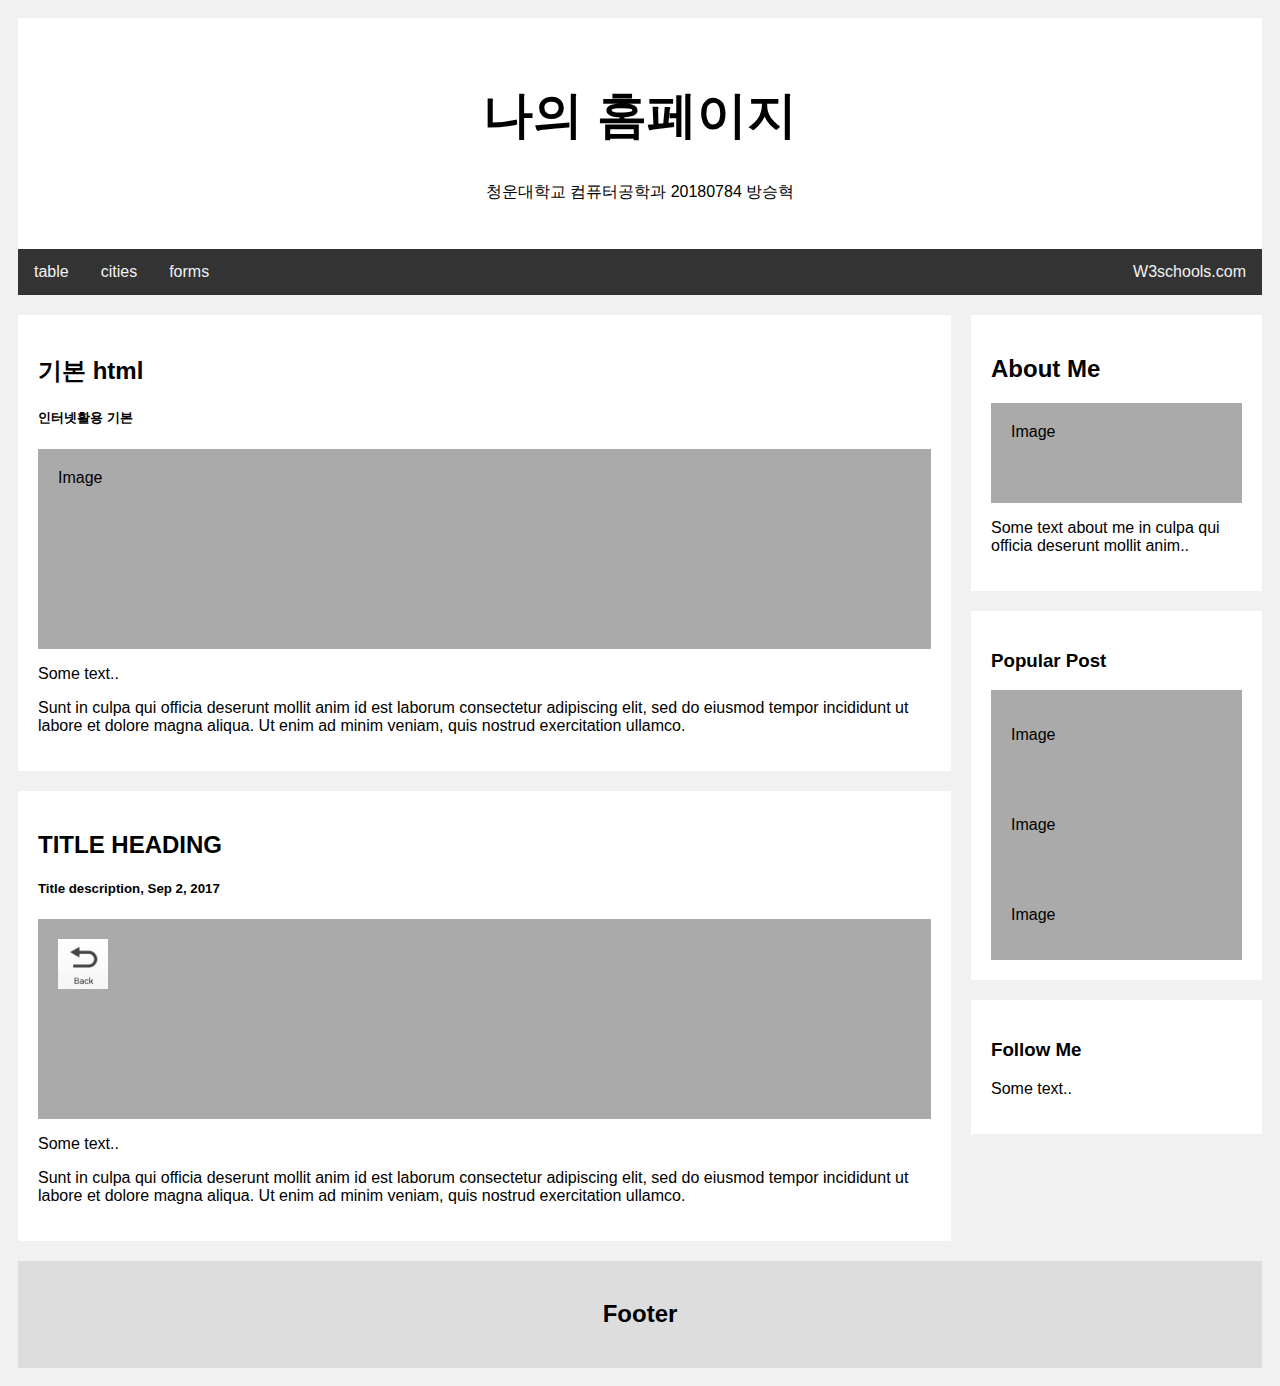
==== index.html @ 02062536 "12weeeks" ====
<!DOCTYPE html>
<html>
<head>
<style>
* {
  box-sizing: border-box;
}

body {
  font-family: Arial;
  padding: 10px;
  background: #f1f1f1;
}

/* Header/Blog Title */
.header {
  padding: 30px;
  text-align: center;
  background: white;
}

.header h1 {
  font-size: 50px;
}

/* Style the top navigation bar */
.topnav {
  overflow: hidden;
  background-color: #333;
}

/* Style the topnav links */
.topnav a {
  float: left;
  display: block;
  color: #f2f2f2;
  text-align: center;
  padding: 14px 16px;
  text-decoration: none;
}

/* Change color on hover */
.topnav a:hover {
  background-color: #ddd;
  color: black;
}

/* Create two unequal columns that floats next to each other */
/* Left column */
.leftcolumn {   
  float: left;
  width: 75%;
}

/* Right column */
.rightcolumn {
  float: left;
  width: 25%;
  background-color: #f1f1f1;
  padding-left: 20px;
}

/* Fake image */
.fakeimg {
  background-color: #aaa;
  width: 100%;
  padding: 20px;
}

/* Add a card effect for articles */
.card {
  background-color: white;
  padding: 20px;
  margin-top: 20px;
}

/* Clear floats after the columns */
.row:after {
  content: "";
  display: table;
  clear: both;
}

/* Footer */
.footer {
  padding: 20px;
  text-align: center;
  background: #ddd;
  margin-top: 20px;
}

/* Responsive layout - when the screen is less than 800px wide, make the two columns stack on top of each other instead of next to each other */
@media screen and (max-width: 800px) {
  .leftcolumn, .rightcolumn {   
    width: 100%;
    padding: 0;
  }
}

/* Responsive layout - when the screen is less than 400px wide, make the navigation links stack on top of each other instead of next to each other */
@media screen and (max-width: 400px) {
  .topnav a {
    float: none;
    width: 100%;
  }
}
</style>
</head>
<body>

<div class="header">
  <h1>나의 홈페이지</h1>
  <p>청운대학교 컴퓨터공학과 20180784 방승혁</p>
</div>

<div class="topnav">
  <a href="./html/table.html">table</a>
  <a href="./html/cities.html">cities</a>
  <a href="./html/forms.html">forms</a>
  <a href="https://www.w3schools.com/default.asp" style="float:right">W3schools.com</a>
</div>

<div class="row">
  <div class="leftcolumn">
    <div class="card">
      <h2>기본 html</h2>
      <h5>인터넷활용 기본</h5>
      <div class="fakeimg" style="height:200px;">Image</div>
      <p>Some text..</p>
      <p>Sunt in culpa qui officia deserunt mollit anim id est laborum consectetur adipiscing elit, sed do eiusmod tempor incididunt ut labore et dolore magna aliqua. Ut enim ad minim veniam, quis nostrud exercitation ullamco.</p>
    </div>
    <div class="card">
      <h2>TITLE HEADING</h2>
      <h5>Title description, Sep 2, 2017</h5>
      <div class="fakeimg" style="height:200px;"><img src="../image/back.jpg" alt="back" style="width:50px;height:50px;"></div>
      <p>Some text..</p>
      <p>Sunt in culpa qui officia deserunt mollit anim id est laborum consectetur adipiscing elit, sed do eiusmod tempor incididunt ut labore et dolore magna aliqua. Ut enim ad minim veniam, quis nostrud exercitation ullamco.</p>
    </div>
  </div>
  <div class="rightcolumn">
    <div class="card">
      <h2>About Me</h2>
      <div class="fakeimg" style="height:100px;">Image</div>
      <p>Some text about me in culpa qui officia deserunt mollit anim..</p>
    </div>
    <div class="card">
      <h3>Popular Post</h3>
      <div class="fakeimg"><p>Image</p></div>
      <div class="fakeimg"><p>Image</p></div>
      <div class="fakeimg"><p>Image</p></div>
    </div>
    <div class="card">
      <h3>Follow Me</h3>
      <p>Some text..</p>
    </div>
  </div>
</div>

<div class="footer">
  <h2>Footer</h2>
</div>

</body>
</html>
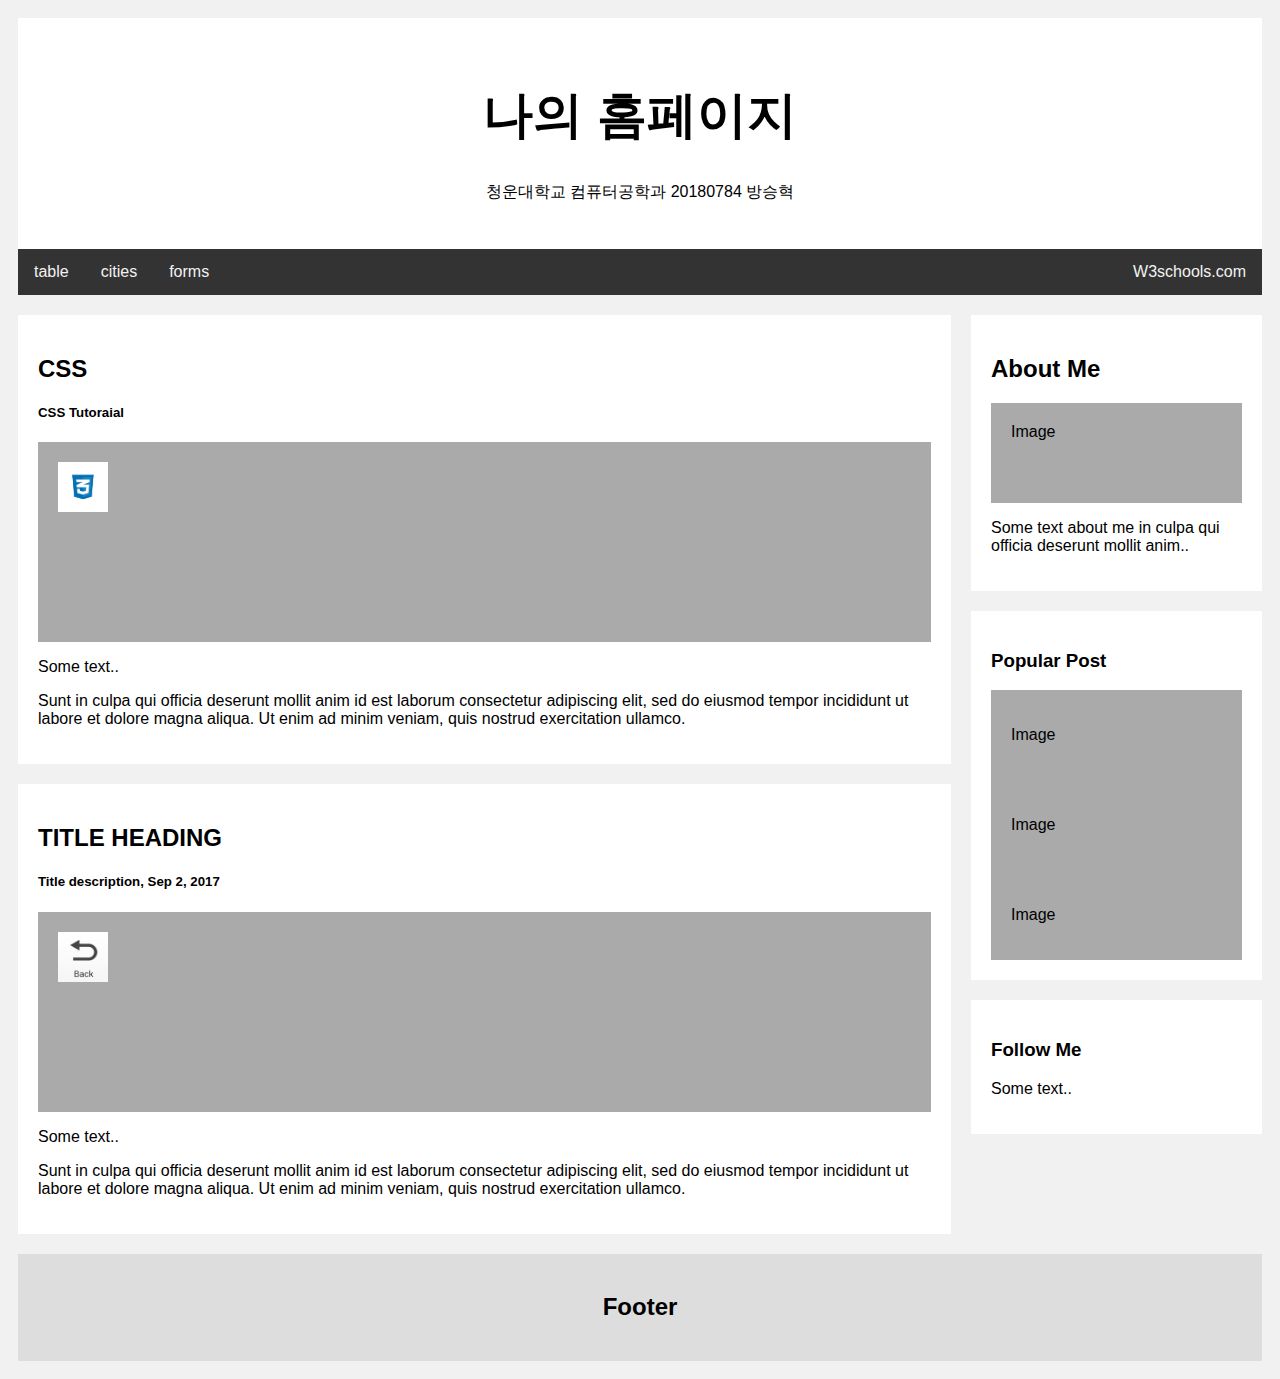
==== commit 242b50eb: "CSS 추가" ====
--- a/index.html
+++ b/index.html
@@ -123,9 +123,9 @@
 <div class="row">
   <div class="leftcolumn">
     <div class="card">
-      <h2>기본 html</h2>
-      <h5>인터넷활용 기본</h5>
-      <div class="fakeimg" style="height:200px;">Image</div>
+      <h2>CSS</h2>
+      <h5>CSS Tutoraial</h5>
+      <div class="fakeimg" style="height:200px;"><img src="../image/CSS.png" alt="CSS" style="width:50px;height:50px;"></div>
       <p>Some text..</p>
       <p>Sunt in culpa qui officia deserunt mollit anim id est laborum consectetur adipiscing elit, sed do eiusmod tempor incididunt ut labore et dolore magna aliqua. Ut enim ad minim veniam, quis nostrud exercitation ullamco.</p>
     </div>
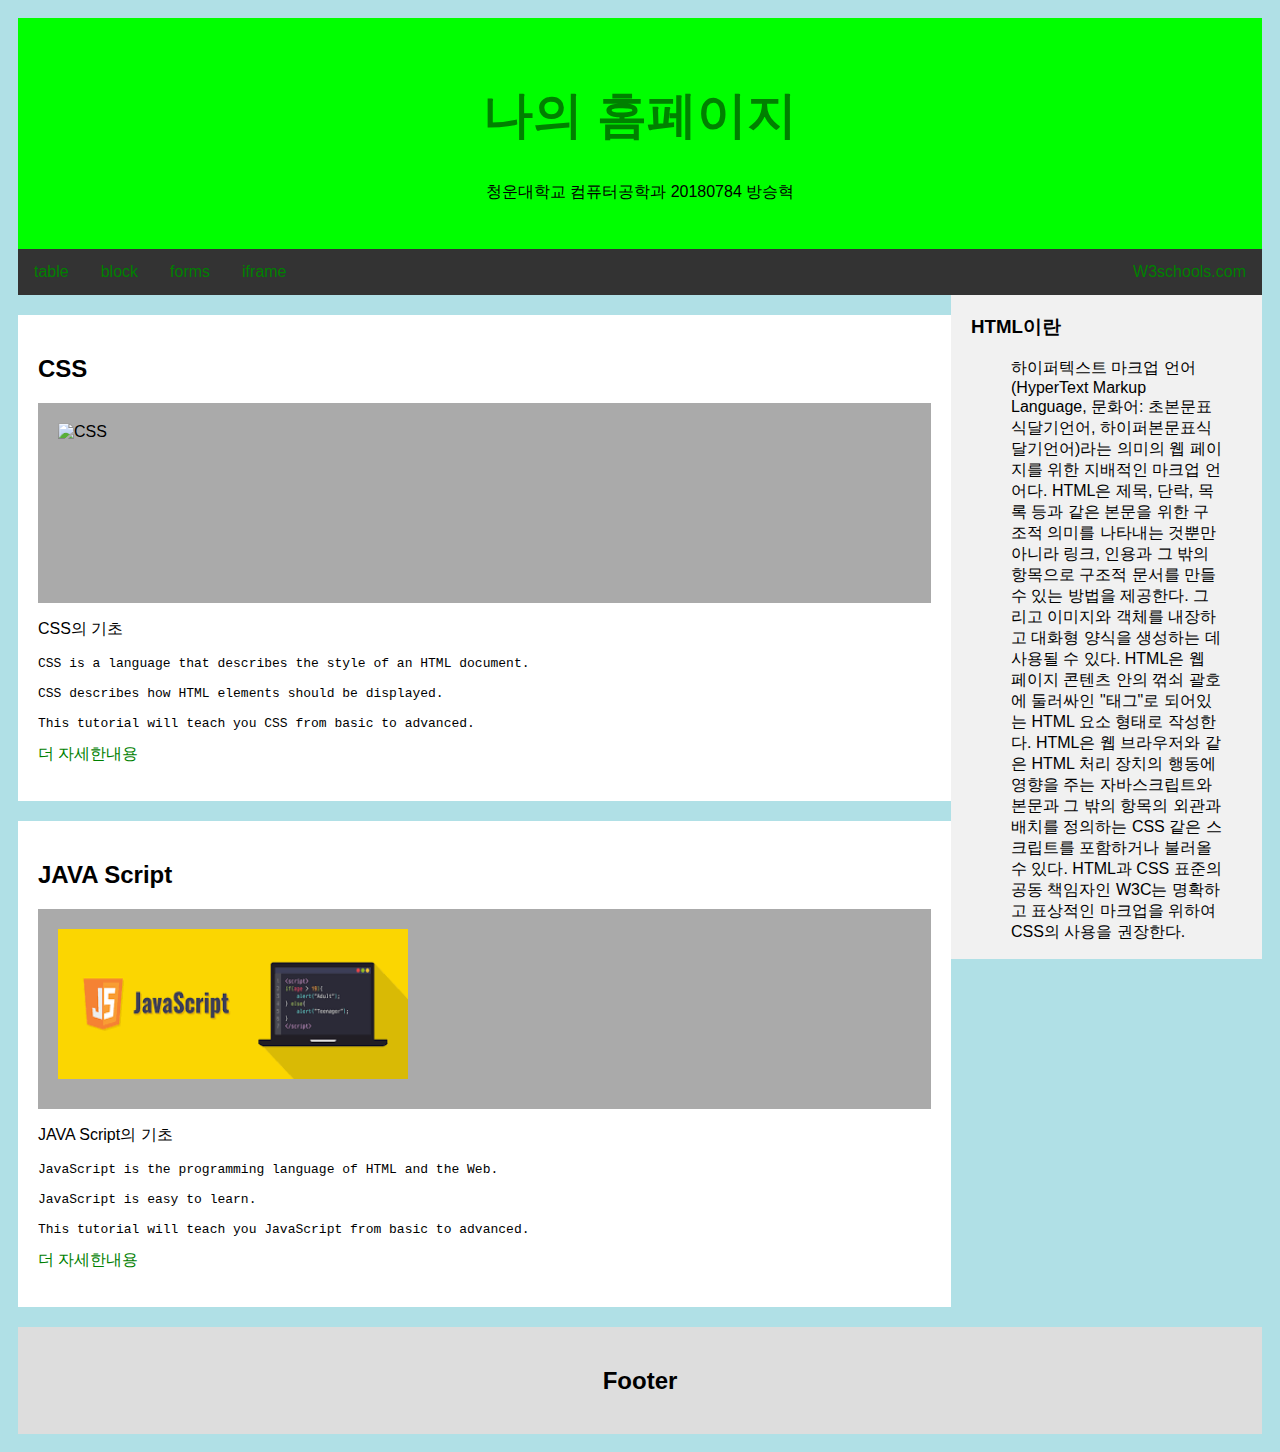
==== commit b2b1ee38: "06-11 09:02 changed" ====
--- a/index.html
+++ b/index.html
@@ -9,14 +9,15 @@
 body {
   font-family: Arial;
   padding: 10px;
-  background: #f1f1f1;
+  background: #f0f0f0;
+  background-color: powderblue;
 }
 
 /* Header/Blog Title */
 .header {
   padding: 30px;
   text-align: center;
-  background: white;
+  background: #00ff00;
 }
 
 .header h1 {
@@ -104,19 +105,44 @@
     width: 100%;
   }
 }
+a:link {
+  color: green; 
+  background-color: transparent; 
+  text-decoration: none;
+}
+
+a:visited {
+  color: yellow;
+  background-color: transparent;
+  text-decoration: none;
+}
+
+a:hover {
+  color: powderblue;
+  background-color: transparent;
+  text-decoration: underline;
+}
+
+a:active {
+  color: white;
+  background-color: transparent;
+  text-decoration: underline;
+}
 </style>
+
 </head>
 <body>
 
 <div class="header">
-  <h1>나의 홈페이지</h1>
+  <h1><a href="./index.html">나의 홈페이지</h1></a>
   <p>청운대학교 컴퓨터공학과 20180784 방승혁</p>
 </div>
 
 <div class="topnav">
   <a href="./html/table.html">table</a>
-  <a href="./html/cities.html">cities</a>
+  <a href="./html/block.html">block</a>
   <a href="./html/forms.html">forms</a>
+  <a href="./html/iframe.html">iframe</a>
   <a href="https://www.w3schools.com/default.asp" style="float:right">W3schools.com</a>
 </div>
 
@@ -124,34 +150,35 @@
   <div class="leftcolumn">
     <div class="card">
       <h2>CSS</h2>
-      <h5>CSS Tutoraial</h5>
-      <div class="fakeimg" style="height:200px;"><img src="../image/CSS.png" alt="CSS" style="width:50px;height:50px;"></div>
-      <p>Some text..</p>
-      <p>Sunt in culpa qui officia deserunt mollit anim id est laborum consectetur adipiscing elit, sed do eiusmod tempor incididunt ut labore et dolore magna aliqua. Ut enim ad minim veniam, quis nostrud exercitation ullamco.</p>
+      <div class="fakeimg" style="height:200px;"><img src="./image/css.png" alt="CSS" style="width:150px;height:150px;"></div>
+
+      <p>CSS의 기초</p>
+      <p><pre>CSS is a language that describes the style of an HTML document.
+
+CSS describes how HTML elements should be displayed.
+
+This tutorial will teach you CSS from basic to advanced.</pre>
+<a href="https://www.w3schools.com/html/html_css.asp">더 자세한내용</a></p>
     </div>
     <div class="card">
-      <h2>TITLE HEADING</h2>
-      <h5>Title description, Sep 2, 2017</h5>
-      <div class="fakeimg" style="height:200px;"><img src="../image/back.jpg" alt="back" style="width:50px;height:50px;"></div>
-      <p>Some text..</p>
-      <p>Sunt in culpa qui officia deserunt mollit anim id est laborum consectetur adipiscing elit, sed do eiusmod tempor incididunt ut labore et dolore magna aliqua. Ut enim ad minim veniam, quis nostrud exercitation ullamco.</p>
+      <h2>JAVA Script</h2>
+      <div class="fakeimg" style="height:200px;">
+        <img src="./image/javascript.png" alt="JAVAScript" style="width:350px;height:150px;">
+        </div>
+      <p>JAVA Script의 기초</p>
+      <p><pre>JavaScript is the programming language of HTML and the Web.
+
+JavaScript is easy to learn.
+
+This tutorial will teach you JavaScript from basic to advanced.</pre>
+<a href="https://www.w3schools.com/html/html_css.asp">더 자세한내용</a></p>
     </div>
   </div>
   <div class="rightcolumn">
-    <div class="card">
-      <h2>About Me</h2>
-      <div class="fakeimg" style="height:100px;">Image</div>
-      <p>Some text about me in culpa qui officia deserunt mollit anim..</p>
-    </div>
-    <div class="card">
-      <h3>Popular Post</h3>
-      <div class="fakeimg"><p>Image</p></div>
-      <div class="fakeimg"><p>Image</p></div>
-      <div class="fakeimg"><p>Image</p></div>
-    </div>
-    <div class="card">
-      <h3>Follow Me</h3>
-      <p>Some text..</p>
+    
+      <h3>HTML이란</h3>
+      <blockquote cite="https://ko.wikipedia.org/wiki/HTML">하이퍼텍스트 마크업 언어(HyperText Markup Language, 문화어: 초본문표식달기언어, 하이퍼본문표식달기언어)라는 의미의 웹 페이지를 위한 지배적인 마크업 언어다. HTML은 제목, 단락, 목록 등과 같은 본문을 위한 구조적 의미를 나타내는 것뿐만 아니라 링크, 인용과 그 밖의 항목으로 구조적 문서를 만들 수 있는 방법을 제공한다. 그리고 이미지와 객체를 내장하고 대화형 양식을 생성하는 데 사용될 수 있다. HTML은 웹 페이지 콘텐츠 안의 꺾쇠 괄호에 둘러싸인 "태그"로 되어있는 HTML 요소 형태로 작성한다. HTML은 웹 브라우저와 같은 HTML 처리 장치의 행동에 영향을 주는 자바스크립트와 본문과 그 밖의 항목의 외관과 배치를 정의하는 CSS 같은 스크립트를 포함하거나 불러올 수 있다. HTML과 CSS 표준의 공동 책임자인 W3C는 명확하고 표상적인 마크업을 위하여 CSS의 사용을 권장한다.
+      </blockquote>
     </div>
   </div>
 </div>
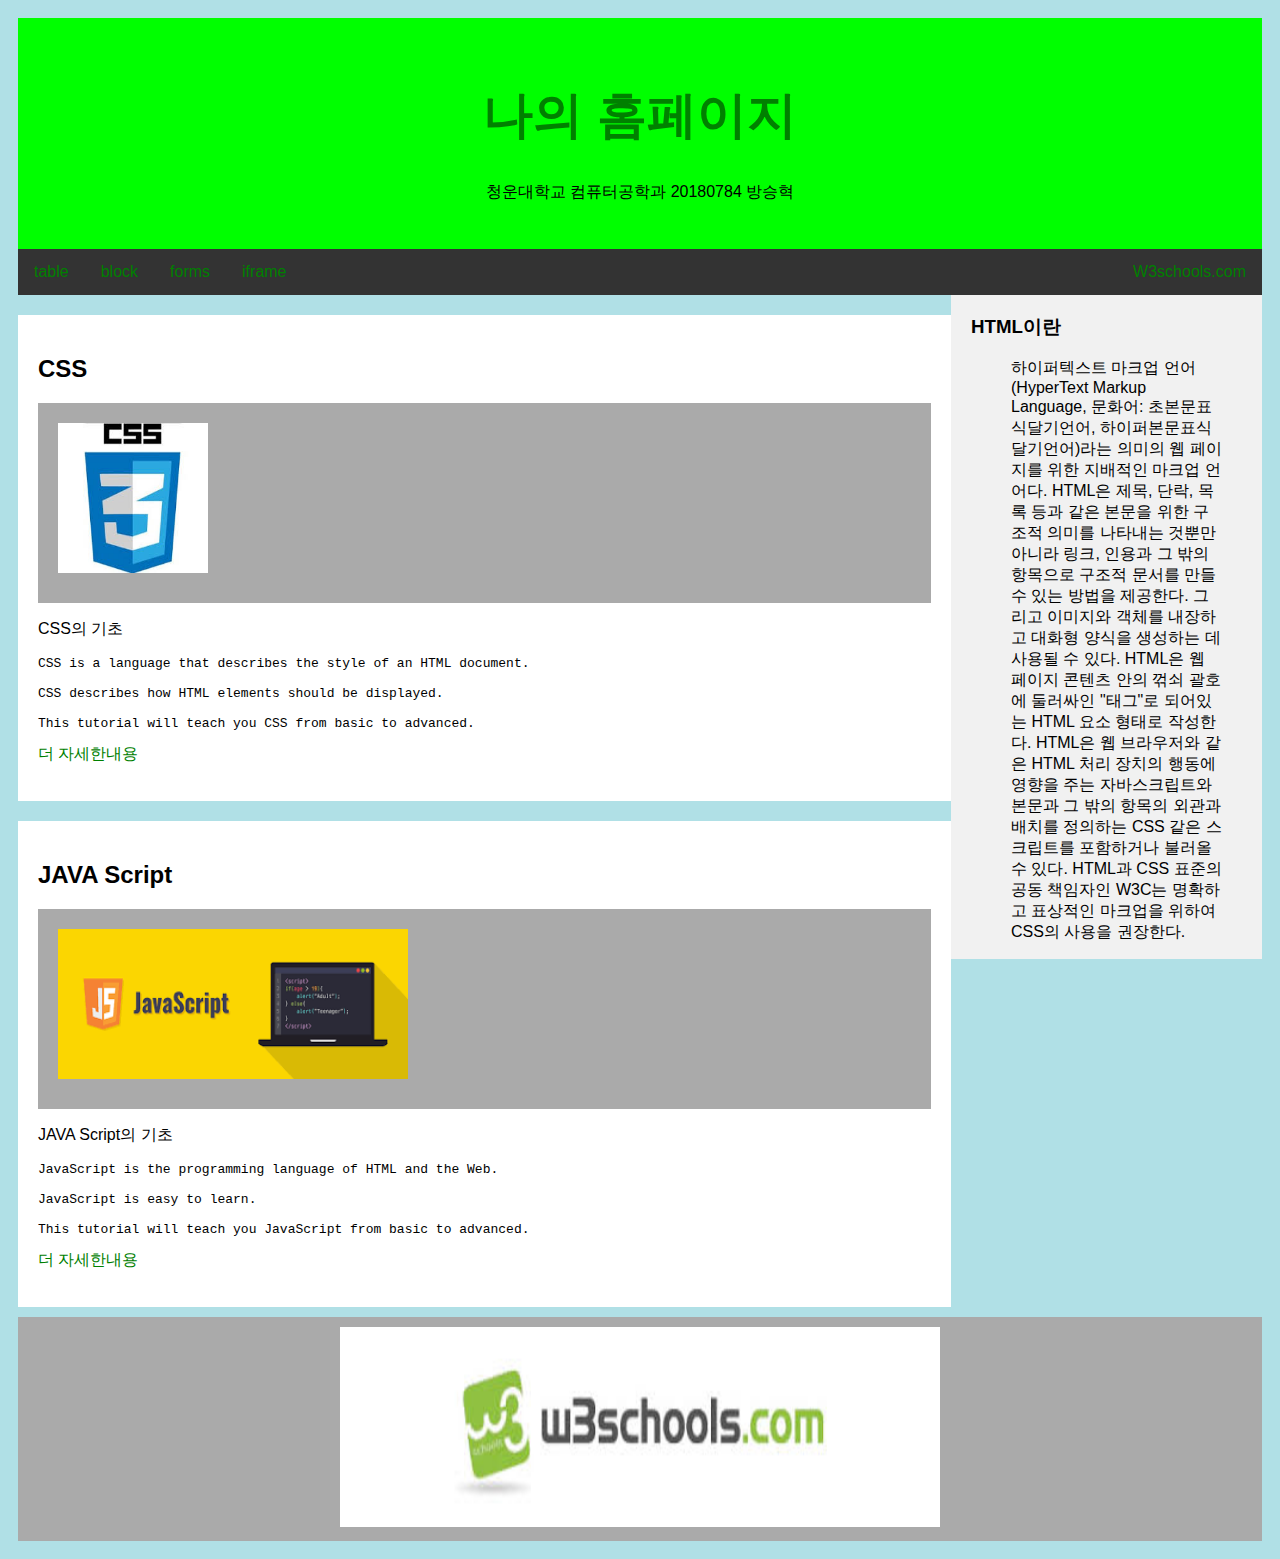
==== commit 54beb29a: "css image(remake)" ====
--- a/index.html
+++ b/index.html
@@ -84,10 +84,10 @@
 
 /* Footer */
 .footer {
-  padding: 20px;
+  padding: 10px;
   text-align: center;
-  background: #ddd;
-  margin-top: 20px;
+  background: #aaa;
+  margin-top: 10px;
 }
 
 /* Responsive layout - when the screen is less than 800px wide, make the two columns stack on top of each other instead of next to each other */
@@ -150,7 +150,7 @@
   <div class="leftcolumn">
     <div class="card">
       <h2>CSS</h2>
-      <div class="fakeimg" style="height:200px;"><img src="./image/css.png" alt="CSS" style="width:150px;height:150px;"></div>
+      <div class="fakeimg" style="height:200px;"><img src="./image/CSS.jfif" alt="CSS" style="width:150px;height:150px;"></div>
 
       <p>CSS의 기초</p>
       <p><pre>CSS is a language that describes the style of an HTML document.
@@ -171,7 +171,7 @@
 JavaScript is easy to learn.
 
 This tutorial will teach you JavaScript from basic to advanced.</pre>
-<a href="https://www.w3schools.com/html/html_css.asp">더 자세한내용</a></p>
+<a href="https://www.w3schools.com/js/default.asp">더 자세한내용</a></p>
     </div>
   </div>
   <div class="rightcolumn">
@@ -184,7 +184,7 @@
 </div>
 
 <div class="footer">
-  <h2>Footer</h2>
+  <a href="./index.html"></h1><img src="./image/w3school.jfif" alt="w3school" style="width:600px;height:200px;"></a>
 </div>
 
 </body>
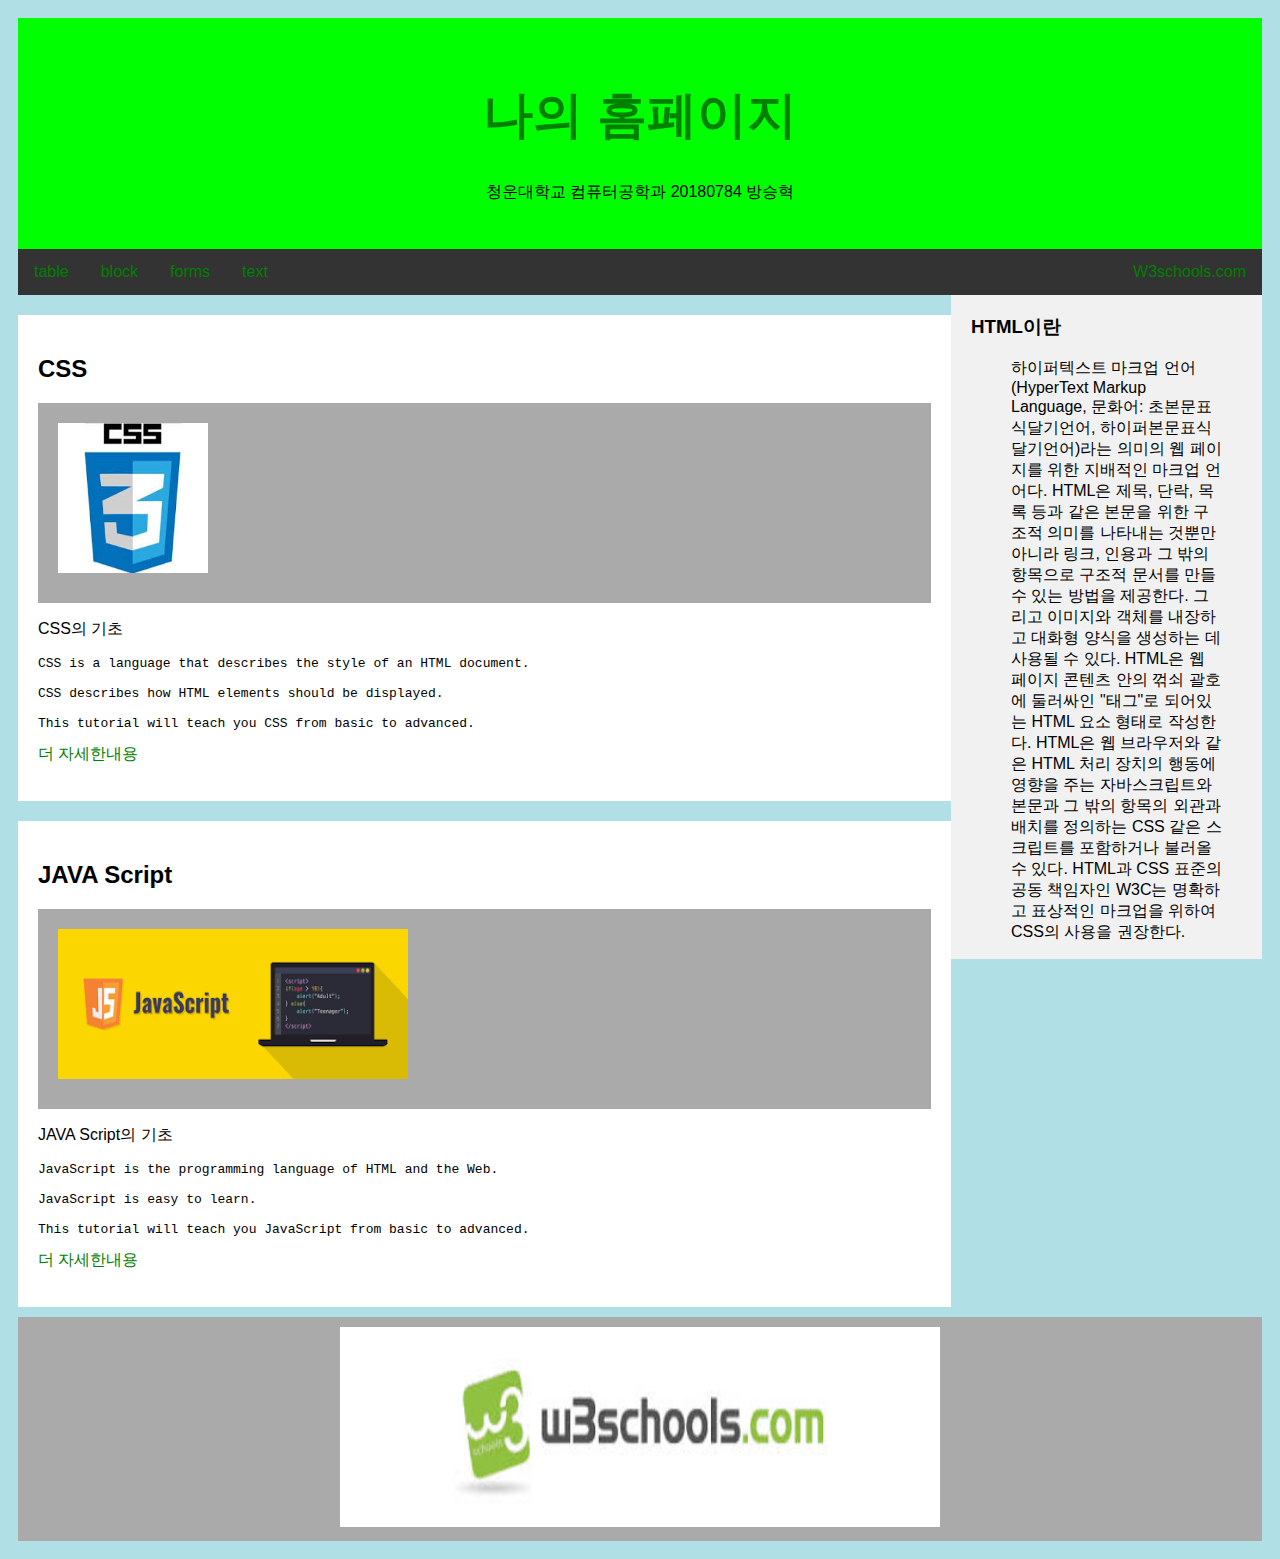
==== commit 00c08e45: "iframe change text" ====
--- a/index.html
+++ b/index.html
@@ -1,134 +1,7 @@
 <!DOCTYPE html>
 <html>
 <head>
-<style>
-* {
-  box-sizing: border-box;
-}
-
-body {
-  font-family: Arial;
-  padding: 10px;
-  background: #f0f0f0;
-  background-color: powderblue;
-}
-
-/* Header/Blog Title */
-.header {
-  padding: 30px;
-  text-align: center;
-  background: #00ff00;
-}
-
-.header h1 {
-  font-size: 50px;
-}
-
-/* Style the top navigation bar */
-.topnav {
-  overflow: hidden;
-  background-color: #333;
-}
-
-/* Style the topnav links */
-.topnav a {
-  float: left;
-  display: block;
-  color: #f2f2f2;
-  text-align: center;
-  padding: 14px 16px;
-  text-decoration: none;
-}
-
-/* Change color on hover */
-.topnav a:hover {
-  background-color: #ddd;
-  color: black;
-}
-
-/* Create two unequal columns that floats next to each other */
-/* Left column */
-.leftcolumn {   
-  float: left;
-  width: 75%;
-}
-
-/* Right column */
-.rightcolumn {
-  float: left;
-  width: 25%;
-  background-color: #f1f1f1;
-  padding-left: 20px;
-}
-
-/* Fake image */
-.fakeimg {
-  background-color: #aaa;
-  width: 100%;
-  padding: 20px;
-}
-
-/* Add a card effect for articles */
-.card {
-  background-color: white;
-  padding: 20px;
-  margin-top: 20px;
-}
-
-/* Clear floats after the columns */
-.row:after {
-  content: "";
-  display: table;
-  clear: both;
-}
-
-/* Footer */
-.footer {
-  padding: 10px;
-  text-align: center;
-  background: #aaa;
-  margin-top: 10px;
-}
-
-/* Responsive layout - when the screen is less than 800px wide, make the two columns stack on top of each other instead of next to each other */
-@media screen and (max-width: 800px) {
-  .leftcolumn, .rightcolumn {   
-    width: 100%;
-    padding: 0;
-  }
-}
-
-/* Responsive layout - when the screen is less than 400px wide, make the navigation links stack on top of each other instead of next to each other */
-@media screen and (max-width: 400px) {
-  .topnav a {
-    float: none;
-    width: 100%;
-  }
-}
-a:link {
-  color: green; 
-  background-color: transparent; 
-  text-decoration: none;
-}
-
-a:visited {
-  color: yellow;
-  background-color: transparent;
-  text-decoration: none;
-}
-
-a:hover {
-  color: powderblue;
-  background-color: transparent;
-  text-decoration: underline;
-}
-
-a:active {
-  color: white;
-  background-color: transparent;
-  text-decoration: underline;
-}
-</style>
+<link rel="stylesheet" href="./css/index-style.css">
 
 </head>
 <body>
@@ -142,7 +15,7 @@
   <a href="./html/table.html">table</a>
   <a href="./html/block.html">block</a>
   <a href="./html/forms.html">forms</a>
-  <a href="./html/iframe.html">iframe</a>
+  <a href="./html/text.html">text</a>
   <a href="https://www.w3schools.com/default.asp" style="float:right">W3schools.com</a>
 </div>
 
--- a/css/index-style.css
+++ b/css/index-style.css
@@ -0,0 +1,126 @@
+* {
+  box-sizing: border-box;
+}
+
+body {
+  font-family: Arial;
+  padding: 10px;
+  background: #f0f0f0;
+  background-color: powderblue;
+}
+
+/* Header/Blog Title */
+.header {
+  padding: 30px;
+  text-align: center;
+  background: #00ff00;
+}
+
+.header h1 {
+  font-size: 50px;
+}
+
+/* Style the top navigation bar */
+.topnav {
+  overflow: hidden;
+  background-color: #333;
+}
+
+/* Style the topnav links */
+.topnav a {
+  float: left;
+  display: block;
+  color: #f2f2f2;
+  text-align: center;
+  padding: 14px 16px;
+  text-decoration: none;
+}
+
+/* Change color on hover */
+.topnav a:hover {
+  background-color: #ddd;
+  color: black;
+}
+
+/* Create two unequal columns that floats next to each other */
+/* Left column */
+.leftcolumn {   
+  float: left;
+  width: 75%;
+}
+
+/* Right column */
+.rightcolumn {
+  float: left;
+  width: 25%;
+  background-color: #f1f1f1;
+  padding-left: 20px;
+}
+
+/* Fake image */
+.fakeimg {
+  background-color: #aaa;
+  width: 100%;
+  padding: 20px;
+}
+
+/* Add a card effect for articles */
+.card {
+  background-color: white;
+  padding: 20px;
+  margin-top: 20px;
+}
+
+/* Clear floats after the columns */
+.row:after {
+  content: "";
+  display: table;
+  clear: both;
+}
+
+/* Footer */
+.footer {
+  padding: 10px;
+  text-align: center;
+  background: #aaa;
+  margin-top: 10px;
+}
+
+/* Responsive layout - when the screen is less than 800px wide, make the two columns stack on top of each other instead of next to each other */
+@media screen and (max-width: 800px) {
+  .leftcolumn, .rightcolumn {   
+    width: 100%;
+    padding: 0;
+  }
+}
+
+/* Responsive layout - when the screen is less than 400px wide, make the navigation links stack on top of each other instead of next to each other */
+@media screen and (max-width: 400px) {
+  .topnav a {
+    float: none;
+    width: 100%;
+  }
+}
+a:link {
+  color: green; 
+  background-color: transparent; 
+  text-decoration: none;
+}
+
+a:visited {
+  color: yellow;
+  background-color: transparent;
+  text-decoration: none;
+}
+
+a:hover {
+  color: powderblue;
+  background-color: transparent;
+  text-decoration: underline;
+}
+
+a:active {
+  color: white;
+  background-color: transparent;
+  text-decoration: underline;
+}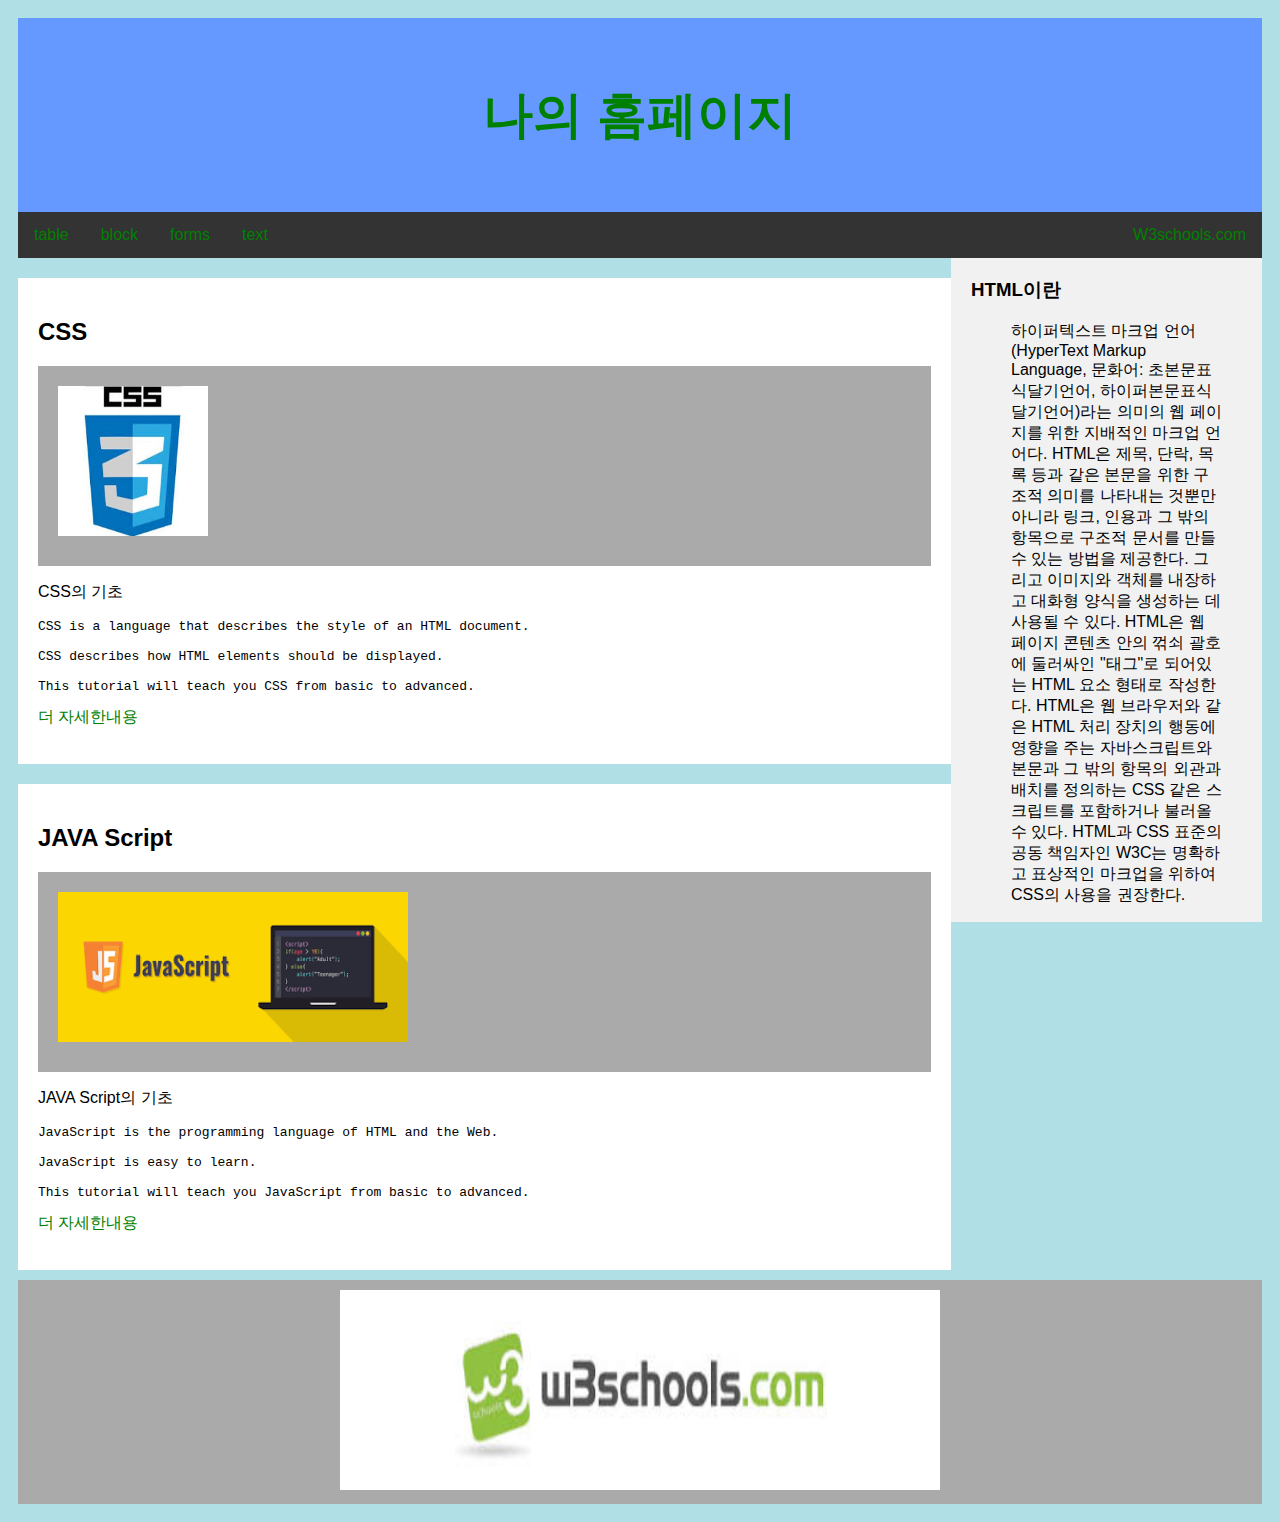
==== commit f3ac05b8: "Update index.html" ====
--- a/index.html
+++ b/index.html
@@ -8,7 +8,6 @@
 
 <div class="header">
   <h1><a href="./index.html">나의 홈페이지</h1></a>
-  <p>청운대학교 컴퓨터공학과 20180784 방승혁</p>
 </div>
 
 <div class="topnav">
@@ -57,7 +56,7 @@
 </div>
 
 <div class="footer">
-  <a href="./index.html"></h1><img src="./image/w3school.jfif" alt="w3school" style="width:600px;height:200px;"></a>
+  <a href="https://www.w3schools.com/"></h1><img src="./image/w3school.jfif" alt="w3school" style="width:600px;height:200px;"></a>
 </div>
 
 </body>
--- a/css/index-style.css
+++ b/css/index-style.css
@@ -13,7 +13,7 @@
 .header {
   padding: 30px;
   text-align: center;
-  background: #00ff00;
+  background-color: #6699ff;
 }
 
 .header h1 {
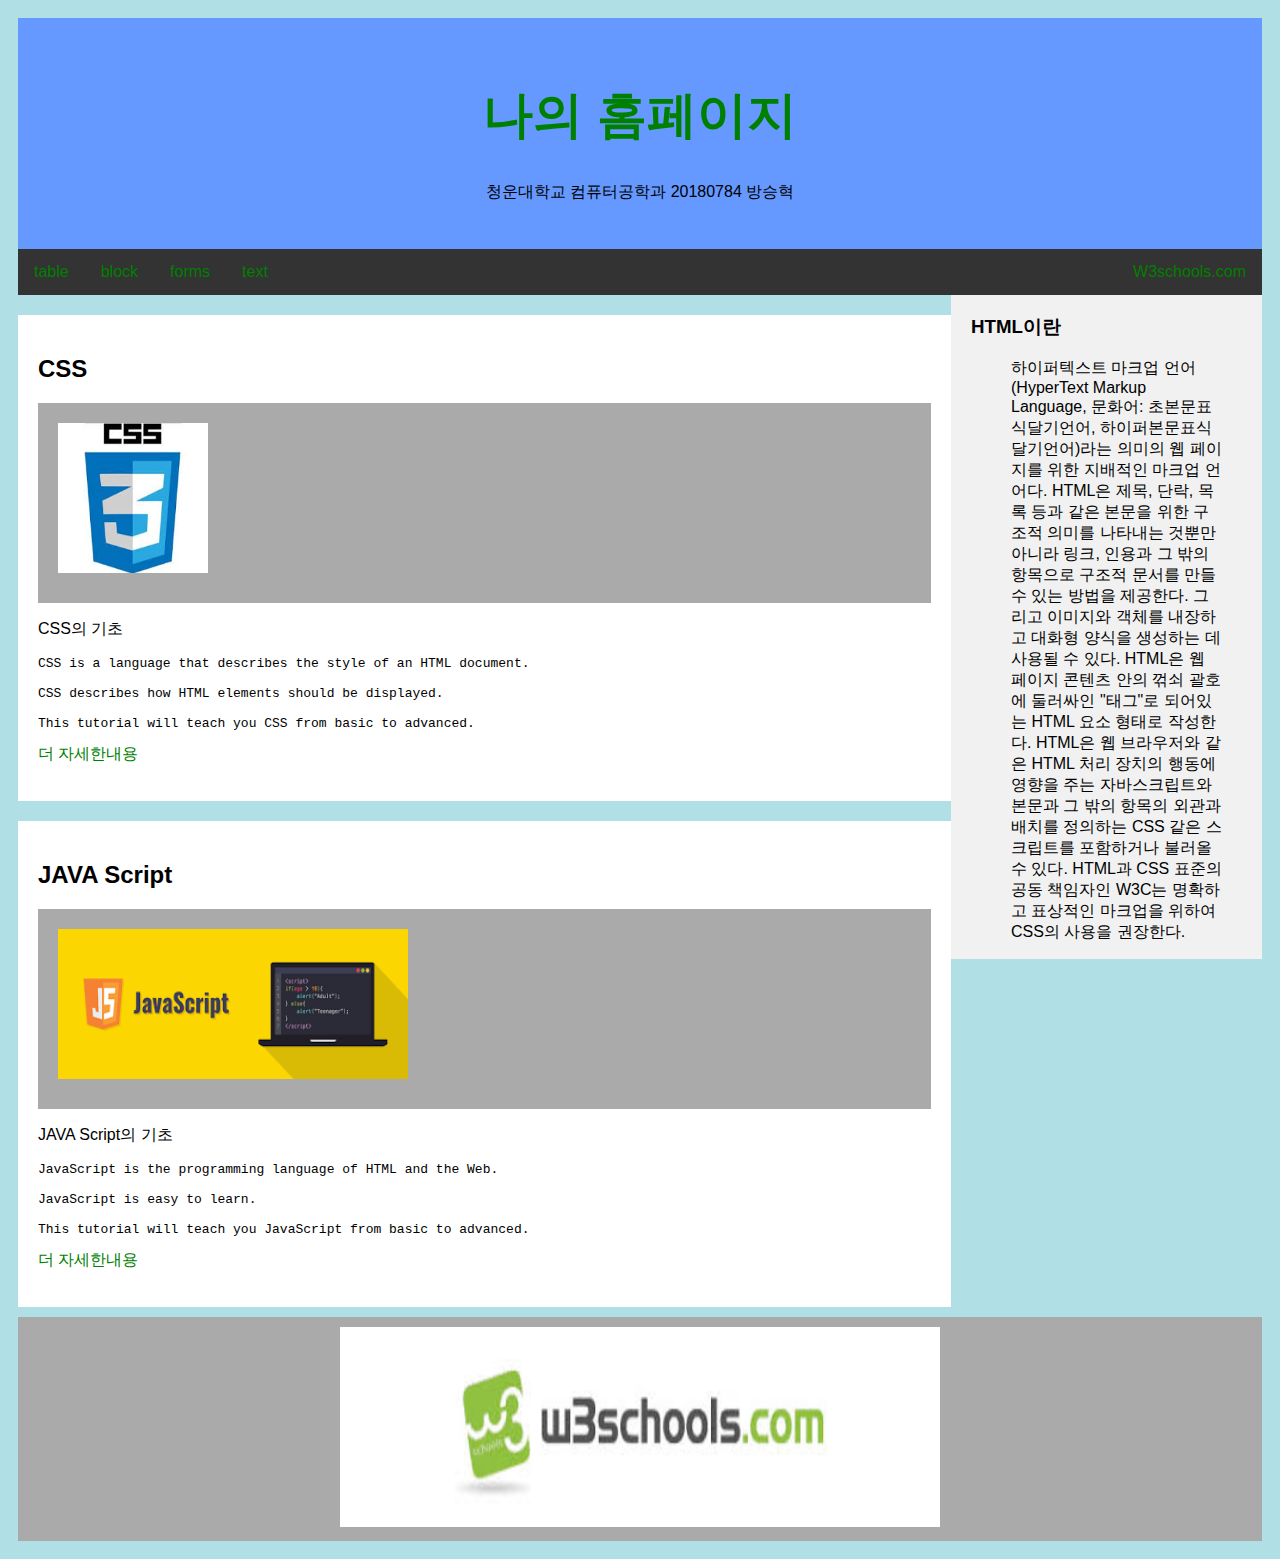
==== commit f78aeda8: "text&block remake" ====
--- a/index.html
+++ b/index.html
@@ -8,13 +8,14 @@
 
 <div class="header">
   <h1><a href="./index.html">나의 홈페이지</h1></a>
+  <p>청운대학교 컴퓨터공학과 20180784 방승혁</p>
 </div>
 
 <div class="topnav">
   <a href="./html/table.html">table</a>
   <a href="./html/block.html">block</a>
   <a href="./html/forms.html">forms</a>
-  <a href="./html/text.html">text</a>
+  <a href="./html/index-text.html">text</a>
   <a href="https://www.w3schools.com/default.asp" style="float:right">W3schools.com</a>
 </div>
 
@@ -56,7 +57,7 @@
 </div>
 
 <div class="footer">
-  <a href="https://www.w3schools.com/"></h1><img src="./image/w3school.jfif" alt="w3school" style="width:600px;height:200px;"></a>
+  <a href="./index.html"></h1><img src="./image/w3school.jfif" alt="w3school" style="width:600px;height:200px;"></a>
 </div>
 
 </body>
--- a/css/index-style.css
+++ b/css/index-style.css
@@ -5,7 +5,7 @@
 body {
   font-family: Arial;
   padding: 10px;
-  background: #f0f0f0;
+  background: #6699ff;
   background-color: powderblue;
 }
 
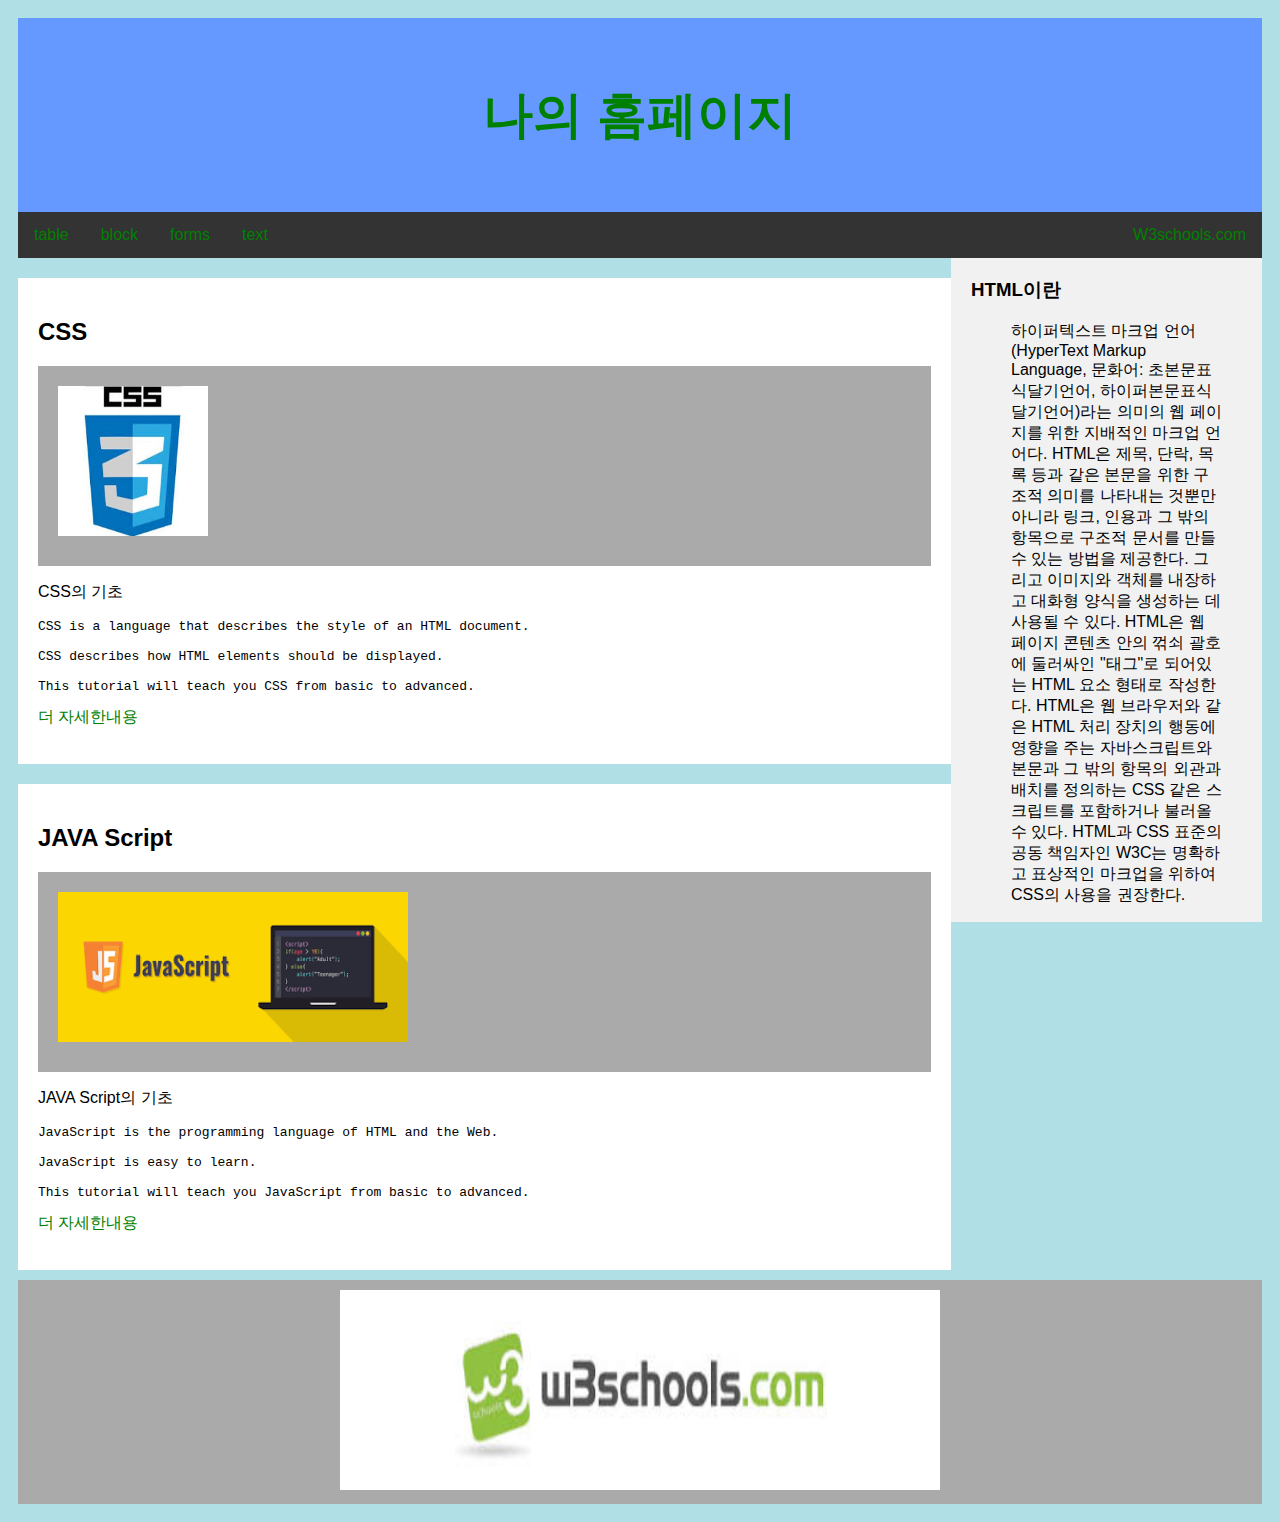
==== commit 21663cb0: "Merge branch 'master' of https://github.com/Seungheok/myweb" ====
--- a/index.html
+++ b/index.html
@@ -8,7 +8,6 @@
 
 <div class="header">
   <h1><a href="./index.html">나의 홈페이지</h1></a>
-  <p>청운대학교 컴퓨터공학과 20180784 방승혁</p>
 </div>
 
 <div class="topnav">
@@ -57,7 +56,7 @@
 </div>
 
 <div class="footer">
-  <a href="./index.html"></h1><img src="./image/w3school.jfif" alt="w3school" style="width:600px;height:200px;"></a>
+  <a href="https://www.w3schools.com/"></h1><img src="./image/w3school.jfif" alt="w3school" style="width:600px;height:200px;"></a>
 </div>
 
 </body>
